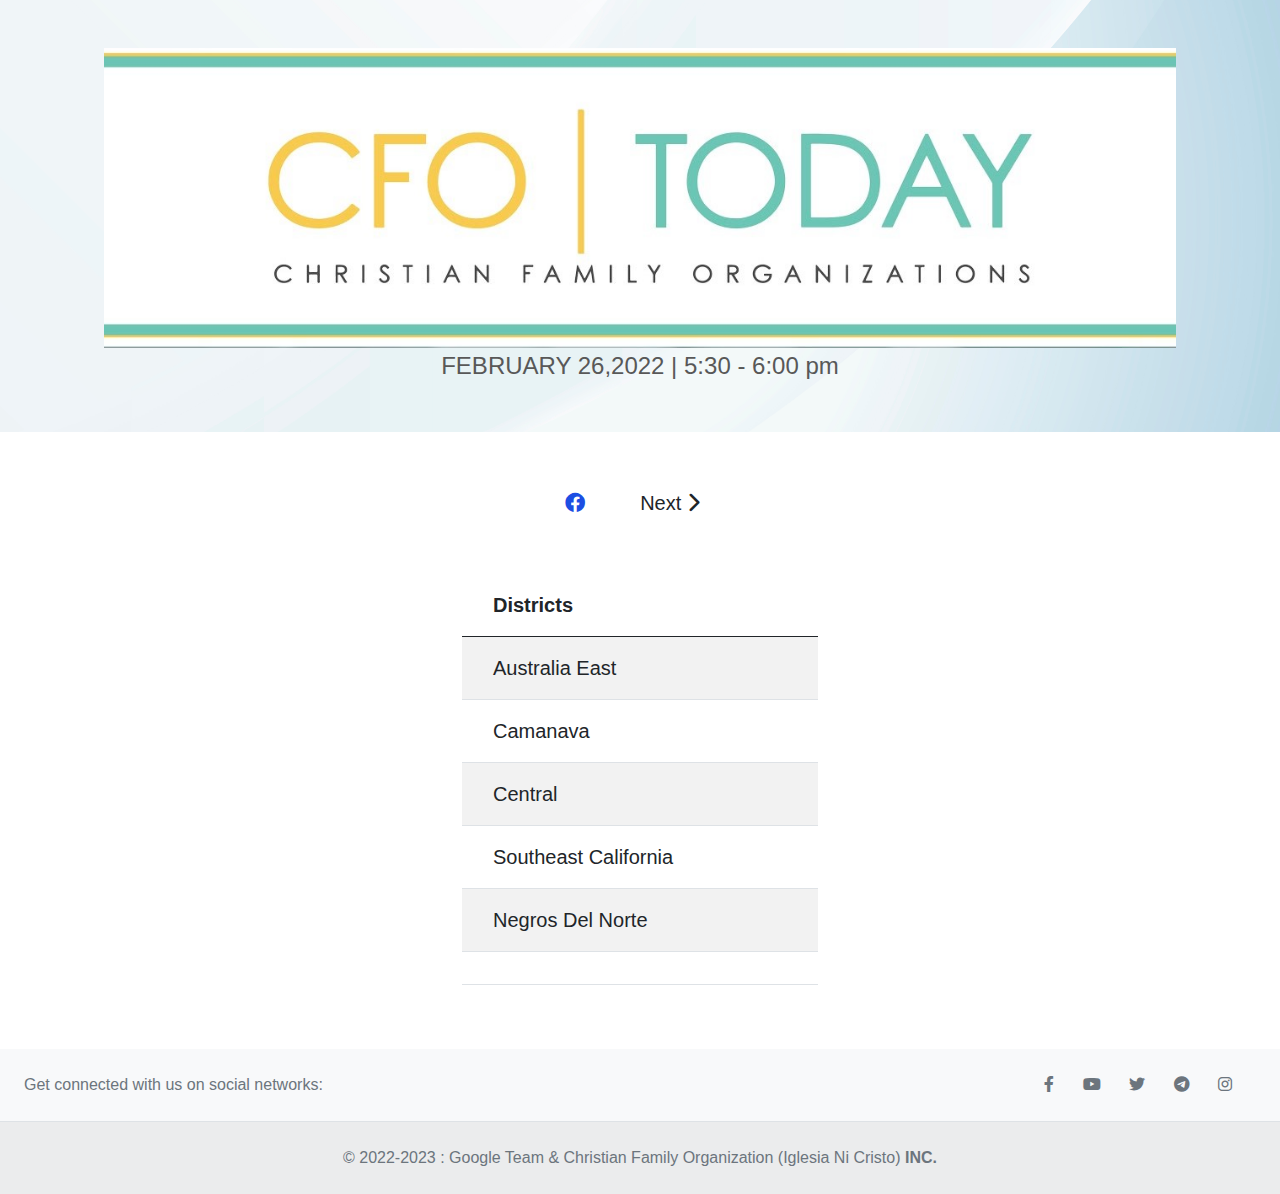
==== index.html @ aa930267 "building..." ====
<!DOCTYPE html>
<html lang="en-US">
<head>
       <!-- <meta property="og:url"                content="cfotoday.com" />
        <meta property="og:type"               content="website" />
        <meta property="og:title"              content="Christian Family Organizations" />
        <meta property="og:description"        content="Iglesia Ni Cristo" />
        <meta property="og:image"              content="img/" /> -->
<meta charset="UTF-8">
<meta name="viewport" content="width=device-width, initial-scale=1">
<link rel="icon" href="img/pngaaa.com-4128608.png">
<link rel="profile" href="http://gmpg.org/xfn/11">
<title>CFO TODAY! </title>
<meta name="robots" content="noindex, nofollow">
<link rel="dns-prefetch" href="//s.w.org">

<script type="text/javascript" id="ajax-script-js-extra">
/* <![CDATA[ */
var counter = {"ajax_url":"rey5209.github.io"};
/* ]]> */
</script>

<!-- Fontawesome -->
<link href="https://cdnjs.cloudflare.com/ajax/libs/font-awesome/6.0.0/css/all.min.css" rel="stylesheet"  >
<!-- BOOTSTRAP --> 
<link href="css/bootstrap.min.css" rel="stylesheet"  >
<script src="js/bootstrap.bundle.min.js"  ></script>
   
  
<link href="css/style.css" rel="stylesheet"  >
  
  <style>
  a:link { text-decoration: none;  
  }
  .bd-highlight{
    font-family: 'Bahnschrift', serif;
    font-size: 27px;
  } 
  .link-dark.post-title{
    
    font-size: 20px;
    font-family: 'Open Sans', sans-serif;
    margin-left: 15px;
  } 
  
   .view-counter { 
    font-size: 20px;
     font-family: 'Open Sans', sans-serif;
    margin-right: 15px;
  } 
  
  .txt-center{
     text-align: center;
  }

</style>
</head>
   <!-- Global site tag (gtag.js) - Google Analytics -->

    
<body class="home page-template-default page page-id-10">

<header id="site-header" class="site-header  " role="banner"> 
  <div class="banner-bg pt-5 pb-5" >
    <div  class="pt-5 bg-image banner-pic" >
      <div class="mask " >
        <div class="d-flex justify-content-left align-items-center w-100 ps-2 bg-dark-mask  position-absolute bottom-0  ">
          <div class="text-white  ">
            <!-- <h1 class="mb-3">dasdsa</h1>  -->
          </div>
        </div>
      </div>
    </div>
     <a href="#" class="link-dark  mt-5" title="Home" rel="home">
            <p class="txt-center fs-4 page-main-tittle">NAME</p>
     </a>
  </div>
  <div class="container-lg my-md-5  site-branding "> 
    <div class="row">  
      <!-- <div class="col-xl-8 col-lg-8 col-md-8 col-sm-8  mx-auto">

        <h1 class="site-title  ">
          <a href="#" class="link-dark  " title="Home" rel="home">
            <p class="txt-center page-main-tittle">NAME		</p></a>
        </h1>
        <p class="site-description"> </p>
      </div> -->
      <div class="col-xl-8 col-lg-8 col-md-8 col-sm-8  mx-auto"> 
          <div  class="d-flex justify-content-center align-items-center"  >
            <div class="p-2 link-dark view-counter btn-prev pointer"><a  ><i class="fas fa-chevron-left"></i> Pevious</a></div> 
            <div class="p-2 link-dark view-counter page-tittle"><a href="#" >TITTLE</a></div>
            <div class="p-2 link-dark view-counter btn-next pointer"><a  >Next <i class="fas fa-chevron-right"></i></a></div>
          </div>   
      </div>
  </div>
  </div>
 
</header>

<main class="container-lg my-md-5 site-main post-10 page type-page status-publish hentry" role="main">
   
		<div class="page-content row">
		
    <div class="lokals-wrap col-xl-4 col-lg-6 col-md-12 col-sm-12  mx-auto append_pages"> 
      <!--  PAGES HERE-->
      
      <!-- END OF PAGE 1--> 

    </div>

    
		  <div class="post-tags">
			</div>
	</div>

	<section id="comments" class="comments-area">

	


</section><!-- .comments-area -->
</main>
<!-- Footer -->
<footer class="text-center text-lg-start bg-light text-muted  ">
  <!-- Section: Social media -->
  <section
    class="d-flex justify-content-center justify-content-lg-between p-4 border-bottom"
  >
    <!-- Left -->
    <div class="me-5 d-none d-lg-block">
      <span>Get connected with us on social networks:</span>
    </div>
    <!-- Left -->

    <!-- Right -->
    <div class="append-social">
      <!-- SOCIAL MEDIA WILL APPEND HERE -->
      <a href="" class="me-4 text-reset">
        <i class=""></i> <!--fab fa-linkedin -->
      </a> 
    </div> 
    <!-- Right -->
  </section>
  <!-- Section: Social media -->
 
  
  <!-- Copyright -->
  <div class="text-center p-4" style="background-color: rgba(0, 0, 0, 0.05);">
    <span class="copyRights"> </span>
    <a class="text-reset fw-bold copyRightsSite" href=""></a>
  </div>
  <!-- Copyright -->
  
</footer>
  
  <!-- /* Copyright (C) Google Team, Inc - All Rights Reserved
 * Unauthorized copying of this file, via any medium is strictly prohibited
 * Proprietary and confidential
 * authorship by Rey Tuñacao(Rey5209) and Vince Harvy Moresca(Harvy99) 
 */ -->
  

  <script src="js/jquery-3.6.0.js" ></script> 
<script src="js/main.js"></script>
<!-- <script type="text/javascript" src="js/today.json"></script> --> 

</body></html>
---- css/style.css ----
/*--
Author: W3layouts
Author URL: http://w3layouts.com
License: Creative Commons Attribution 3.0 Unported
License URL: http://creativecommons.org/licenses/by/3.0/
--*/
/* reset code */
html {
  scroll-behavior: smooth;
}

body,
html {
  margin: 0;
  padding: 0;
  color: #585858;
}

.font-for-tittle{ 
  font-family: "Brush Script MT", "Lucida Handwriting", Cursive;
}

p {
	font-family: 'Open Sans', sans-serif;
  font-size: 80px;
	margin-bottom: 30px;}

* {
  box-sizing: border-box;
  font-family: -apple-system, BlinkMacSystemFont, "Segoe UI", Roboto, Oxygen-Sans, Ubuntu, Cantarell, "Helvetica Neue", sans-serif;
}

.wrapper-full {
  width: 100%;
  padding-right: 15px;
  padding-left: 15px;
  margin-right: auto;
  margin-left: auto;
}

.wrapper {
  width: 100%;
  padding-right: 15px;
  padding-left: 15px;
  margin-right: auto;
  margin-left: auto;
}

@media (min-width: 576px) {
  .wrapper {
    max-width: 540px;
  }
}

@media (min-width: 768px) {
  .wrapper {
    max-width: 720px;
  }
}

@media (min-width: 992px) {
  .wrapper {
    max-width: 960px;
  }
}

@media (min-width: 1200px) {
  .wrapper {
    max-width: 1140px;
  }
}

.img-responsive {
  max-width: 100%;
  display: block;
}

.img-fluid {
  width: 100%;
}

.d-grid {
  display: grid;
}

.d-flex {
  display: flex;
  display: -webkit-flex;
  flex-wrap: wrap;
}

.text-center {
  text-align: center;
}

.text-left {
  text-align: left;
}

.text-right {
  text-align: right;
}

button,
input,
select {
  -webkit-appearance: none;
  outline: none;
}

button,
.btn,
select {
  cursor: pointer;
}

a {
  text-decoration: none;
}

iframe {
  border: none;
}

h1,
h2,
h3,
h4,
h5,
h6,
p,
ul,
ol {
  margin: 0;
  padding: 0;
}

.p-relative {
  position: relative;
}

.p-absolute {
  position: absolute;
}

.p-fixed {
  position: fixed;
}

.p-sticky {
  position: -webkit-sticky;
  position: sticky;
}

body a:hover,
body button:hover {
  opacity: .8;
}

h1,
h2,
h3,
h4,
h5,
h6,
a {
  color: #050404;
}

p {
  color: #585858;
}

/* reset code */

.error-page .covers-main {
  background: url(../images/121464488_2931694867058410_3528355233361744065_n.jpg) no-repeat center;
  background-size: cover;
  -webkit-background-size: cover;
  -moz-background-size: cover;
  -o-background-size: cover;
  -ms-background-size: cover;
  position: relative;
  z-index: 0;
  min-height: 100vh;
  align-items: center;
  display: grid;
  max-width: 100%;
}

.error-page .covers-main:before {
  content: "";
  background: rgba(16, 16, 16, 0.4);
  position: absolute;
  top: 0;
  min-height: 100%;
  left: 0;
  right: 0;
  z-index: -1;
}

.error-page .main-cover {
  max-width: 510px;
  margin: 0 auto;
}

.error-page a.logo {
  color: #fff;
  font-size: 32px;
  font-weight: 100;
  margin-bottom: 1rem;
  display: inline-block;
  line-height: 44px;
}

.error-page .cover-para {
  color: #fff;
  line-height: 0px;
  font-size: 70px;
  margin-bottom: 50px;
  font-weight: 600;
}

.error-page h4.cover-para span {
  font-size: 90px;
}

.error-page p.form-text {
  font-size: 17px;
  line-height: 25px;
  color: #eee;
}

.error-page a.back-button {
  border: none;
  font-weight: 600;
  display: inline-block;
  font-size: 16px;
  color: #fff;
  background: rgba(255, 255, 255, 0.16);
  text-align: center;
  padding: 12px 18px;
  margin-top: 4em;
  box-shadow: 0px 3px 4px 2px rgba(14, 14, 14, 0.04);
}

.copyright p {
  font-size: 15px;
  color: #ccc;
  line-height: 20px;
  margin-top: 4rem;
}

.copyright p a {
  color: #fff;
}

/* responsive */
@media screen and (max-width: 568px) {
  .error-page a.logo {
    font-size: 35px;
  }

  .error-page p.page-detail {
    font-size: 18px;
  }

  .error-page a.back-button {
    margin-top: 3em;
  }

  .error-page .cover-para {
    font-size: 90px;
    margin-bottom: 20px;
  }

  .error-page .cover-para {
    font-size: 90px;
  }

  .error-page h4.cover-para span {
    font-size: 90px;
  }
}

@media screen and (max-width: 384px) {
  .error-page p.form-text {
    font-size: 16px;
  }

  .error-page .cover-para {
    font-size: 90px;
  }

  .error-page h4.cover-para span {
    font-size: 90px;
  }
}
/* FOR BANNER STYLE */
.banner-bg{
  
  background-image: url('../img/bg-wallpaper.jpg'); 
        background-color: #fff; 
        background-position: center;
        background-repeat: no-repeat;
        background-size: cover ;   
}

 @media only screen and (max-width: 576px) {
     .card-sm{
         width: 100%  ;
     }
     .banner-pic{
       /*   background-image: url('../img/cfo-today.jpg');   */
        background-position: bottom;
        background-repeat: no-repeat;
        background-size: 100% ;   
        position: relative;
        min-height:150px;
        max-height:500px;
     }
 }
 
 @media only screen and (min-width: 577px) and (max-width: 991px) {
     .search-lg{
         width: 300px !important;   
     }
     .button-lg{
         width: 150px !important;   
     }
     .banner-pic{
      /*    background-image: url('../img/cfo-today.jpg');   */
        background-position: center;
        background-repeat: no-repeat;
        background-size: contain ;   
        position: relative;
        min-height:300px;
        max-height:500px;
     }
 }

 @media only screen and (min-width: 992px) {
     .search-lg{
         width: 300px !important;   
     }
     .button-lg{
         width: 150px !important;   
     }
     .banner-pic{
      /*    background-image: url('../img/cfo-today.jpg');   */
        background-position: center;
        background-repeat: no-repeat;
        background-size: contain ;   
        position: relative;
        min-height:300px;
        max-height:500px;
     }
 }


/* //responsive */


 .alias {cursor: alias;}
.all-scroll {cursor: all-scroll;}
.auto {cursor: auto;}
.cell {cursor: cell;}
.context-menu {cursor: context-menu;}
.col-resize {cursor: col-resize;}
.copy {cursor: copy;}
.crosshair {cursor: crosshair;}
.default {cursor: default;}
.e-resize {cursor: e-resize;}
.ew-resize {cursor: ew-resize;}
.grab {cursor: grab;}
.grabbing {cursor: grabbing;}
.help {cursor: help;}
.move {cursor: move;}
.n-resize {cursor: n-resize;}
.ne-resize {cursor: ne-resize;}
.nesw-resize {cursor: nesw-resize;}
.ns-resize {cursor: ns-resize;}
.nw-resize {cursor: nw-resize;}
.nwse-resize {cursor: nwse-resize;}
.no-drop {cursor: no-drop;}
.none {cursor: none;}
.not-allowed {cursor: not-allowed;}
.pointer {cursor: pointer;}
.progress {cursor: progress;}
.row-resize {cursor: row-resize;}
.s-resize {cursor: s-resize;}
.se-resize {cursor: se-resize;}
.sw-resize {cursor: sw-resize;}
.text {cursor: text;}
.url {cursor: url(myBall.cur),auto;}
.w-resize {cursor: w-resize;}
.wait {cursor: wait;}
.zoom-in {cursor: zoom-in;}
.zoom-out {cursor: zoom-out;}
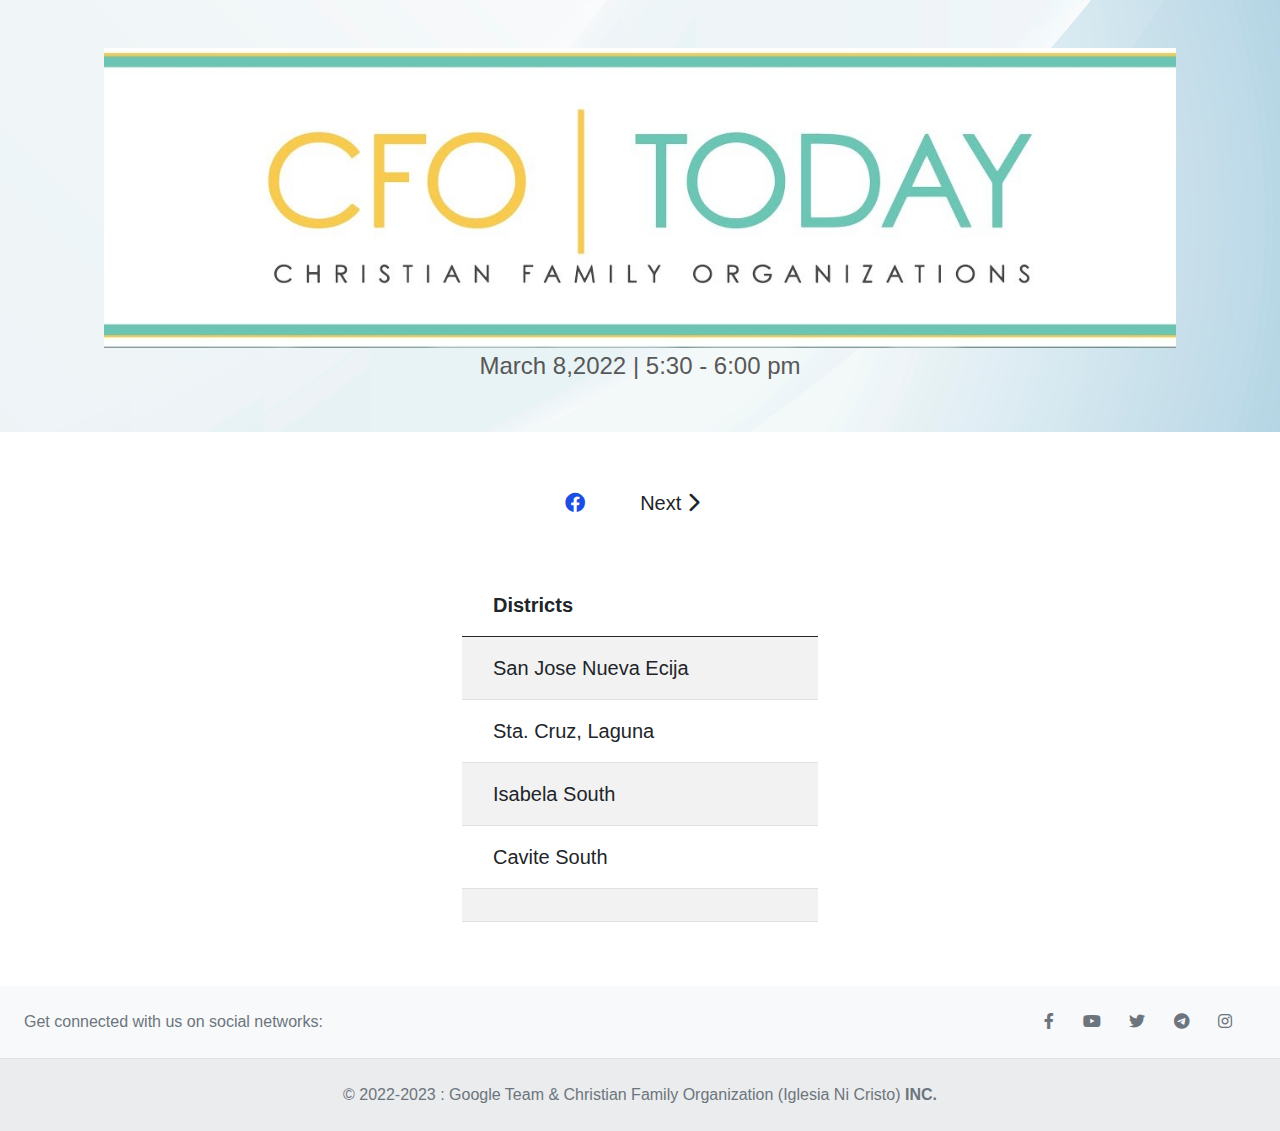
==== commit e0467bdb: "added" ====
--- a/index.html
+++ b/index.html
@@ -1,7 +1,7 @@
 <!DOCTYPE html>
 <html lang="en-US">
 <head>
-       <!-- <meta property="og:url"                content="cfotoday.com" />
+        <!-- <meta property="og:url"                content="cfotoday.com" />
         <meta property="og:type"               content="website" />
         <meta property="og:title"              content="Christian Family Organizations" />
         <meta property="og:description"        content="Iglesia Ni Cristo" />
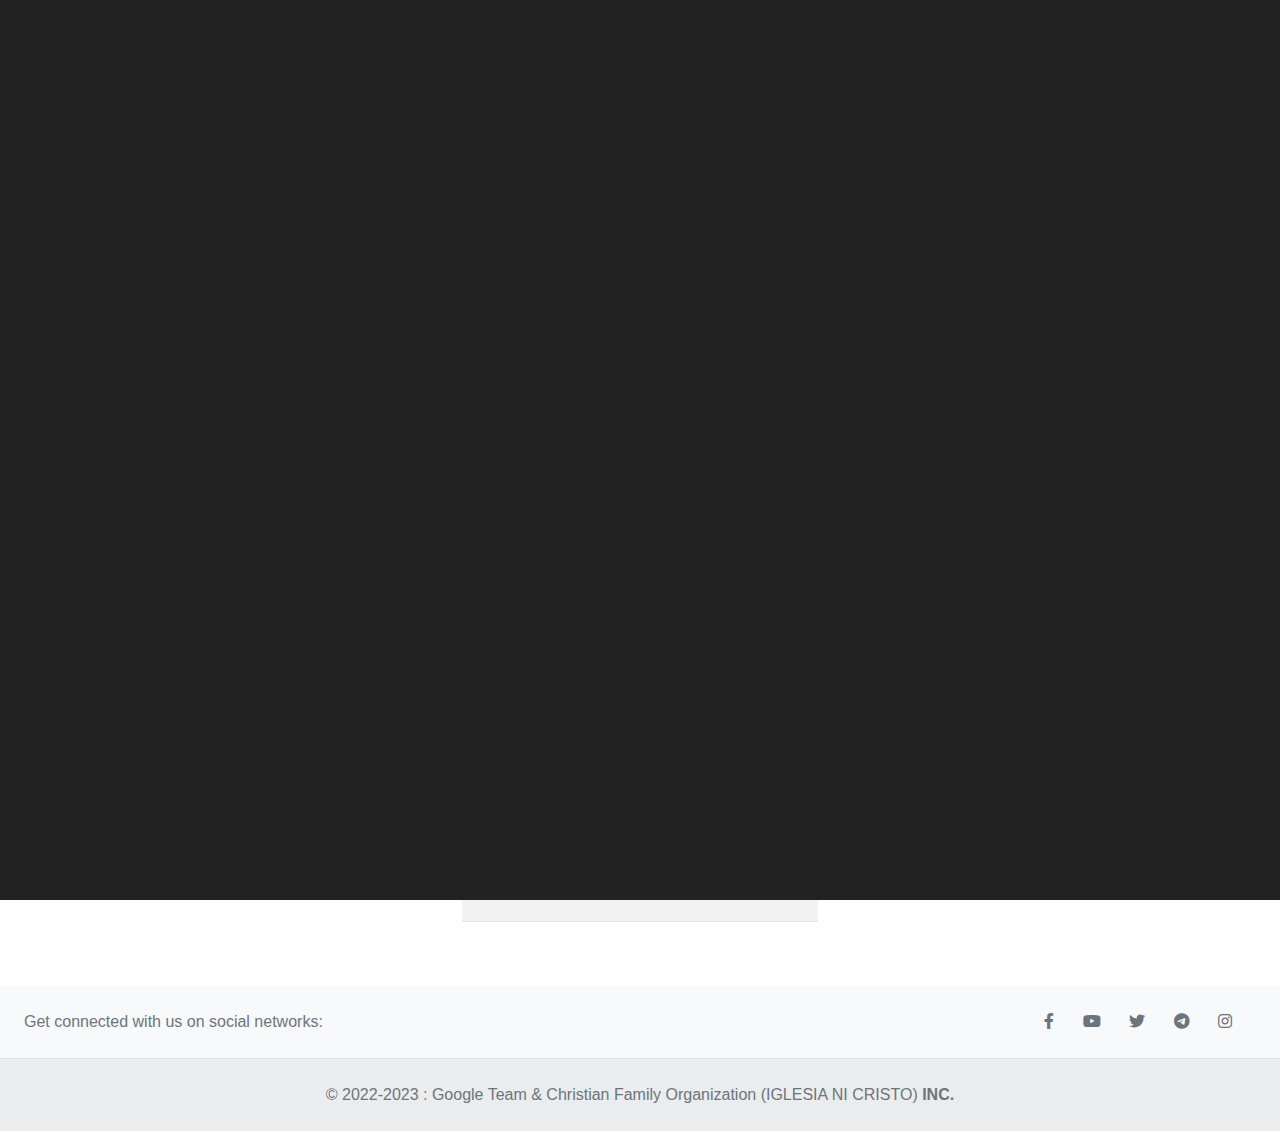
==== commit 63f820e2: "ae" ====
--- a/index.html
+++ b/index.html
@@ -1,167 +1,177 @@
-<!DOCTYPE html>
-<html lang="en-US">
-<head>
-        <!-- <meta property="og:url"                content="cfotoday.com" />
-        <meta property="og:type"               content="website" />
-        <meta property="og:title"              content="Christian Family Organizations" />
-        <meta property="og:description"        content="Iglesia Ni Cristo" />
-        <meta property="og:image"              content="img/" /> -->
-<meta charset="UTF-8">
-<meta name="viewport" content="width=device-width, initial-scale=1">
-<link rel="icon" href="img/pngaaa.com-4128608.png">
-<link rel="profile" href="http://gmpg.org/xfn/11">
-<title>CFO TODAY! </title>
-<meta name="robots" content="noindex, nofollow">
-<link rel="dns-prefetch" href="//s.w.org">
-
-<script type="text/javascript" id="ajax-script-js-extra">
-/* <![CDATA[ */
-var counter = {"ajax_url":"rey5209.github.io"};
-/* ]]> */
-</script>
-
-<!-- Fontawesome -->
-<link href="https://cdnjs.cloudflare.com/ajax/libs/font-awesome/6.0.0/css/all.min.css" rel="stylesheet"  >
-<!-- BOOTSTRAP --> 
-<link href="css/bootstrap.min.css" rel="stylesheet"  >
-<script src="js/bootstrap.bundle.min.js"  ></script>
-   
-  
-<link href="css/style.css" rel="stylesheet"  >
-  
-  <style>
-  a:link { text-decoration: none;  
-  }
-  .bd-highlight{
-    font-family: 'Bahnschrift', serif;
-    font-size: 27px;
-  } 
-  .link-dark.post-title{
-    
-    font-size: 20px;
-    font-family: 'Open Sans', sans-serif;
-    margin-left: 15px;
-  } 
-  
-   .view-counter { 
-    font-size: 20px;
-     font-family: 'Open Sans', sans-serif;
-    margin-right: 15px;
-  } 
-  
-  .txt-center{
-     text-align: center;
-  }
-
-</style>
-</head>
-   <!-- Global site tag (gtag.js) - Google Analytics -->
-
-    
-<body class="home page-template-default page page-id-10">
-
-<header id="site-header" class="site-header  " role="banner"> 
-  <div class="banner-bg pt-5 pb-5" >
-    <div  class="pt-5 bg-image banner-pic" >
-      <div class="mask " >
-        <div class="d-flex justify-content-left align-items-center w-100 ps-2 bg-dark-mask  position-absolute bottom-0  ">
-          <div class="text-white  ">
-            <!-- <h1 class="mb-3">dasdsa</h1>  -->
-          </div>
-        </div>
-      </div>
-    </div>
-     <a href="#" class="link-dark  mt-5" title="Home" rel="home">
-            <p class="txt-center fs-4 page-main-tittle">NAME</p>
-     </a>
-  </div>
-  <div class="container-lg my-md-5  site-branding "> 
-    <div class="row">  
-      <!-- <div class="col-xl-8 col-lg-8 col-md-8 col-sm-8  mx-auto">
-
-        <h1 class="site-title  ">
-          <a href="#" class="link-dark  " title="Home" rel="home">
-            <p class="txt-center page-main-tittle">NAME		</p></a>
-        </h1>
-        <p class="site-description"> </p>
-      </div> -->
-      <div class="col-xl-8 col-lg-8 col-md-8 col-sm-8  mx-auto"> 
-          <div  class="d-flex justify-content-center align-items-center"  >
-            <div class="p-2 link-dark view-counter btn-prev pointer"><a  ><i class="fas fa-chevron-left"></i> Pevious</a></div> 
-            <div class="p-2 link-dark view-counter page-tittle"><a href="#" >TITTLE</a></div>
-            <div class="p-2 link-dark view-counter btn-next pointer"><a  >Next <i class="fas fa-chevron-right"></i></a></div>
-          </div>   
-      </div>
-  </div>
-  </div>
- 
-</header>
-
-<main class="container-lg my-md-5 site-main post-10 page type-page status-publish hentry" role="main">
-   
-		<div class="page-content row">
-		
-    <div class="lokals-wrap col-xl-4 col-lg-6 col-md-12 col-sm-12  mx-auto append_pages"> 
-      <!--  PAGES HERE-->
-      
-      <!-- END OF PAGE 1--> 
-
-    </div>
-
-    
-		  <div class="post-tags">
-			</div>
-	</div>
-
-	<section id="comments" class="comments-area">
-
-	
-
-
-</section><!-- .comments-area -->
-</main>
-<!-- Footer -->
-<footer class="text-center text-lg-start bg-light text-muted  ">
-  <!-- Section: Social media -->
-  <section
-    class="d-flex justify-content-center justify-content-lg-between p-4 border-bottom"
-  >
-    <!-- Left -->
-    <div class="me-5 d-none d-lg-block">
-      <span>Get connected with us on social networks:</span>
-    </div>
-    <!-- Left -->
-
-    <!-- Right -->
-    <div class="append-social">
-      <!-- SOCIAL MEDIA WILL APPEND HERE -->
-      <a href="" class="me-4 text-reset">
-        <i class=""></i> <!--fab fa-linkedin -->
-      </a> 
-    </div> 
-    <!-- Right -->
-  </section>
-  <!-- Section: Social media -->
- 
-  
-  <!-- Copyright -->
-  <div class="text-center p-4" style="background-color: rgba(0, 0, 0, 0.05);">
-    <span class="copyRights"> </span>
-    <a class="text-reset fw-bold copyRightsSite" href=""></a>
-  </div>
-  <!-- Copyright -->
-  
-</footer>
-  
-  <!-- /* Copyright (C) Google Team, Inc - All Rights Reserved
- * Unauthorized copying of this file, via any medium is strictly prohibited
- * Proprietary and confidential
- * authorship by Rey Tuñacao(Rey5209) and Vince Harvy Moresca(Harvy99) 
- */ -->
-  
-
-  <script src="js/jquery-3.6.0.js" ></script> 
-<script src="js/main.js"></script>
-<!-- <script type="text/javascript" src="js/today.json"></script> --> 
-
-</body></html>
+<!DOCTYPE html>
+<html lang="en-US">
+<head>
+        <meta property="og:url"                content="my.cfotoday.tk" />
+        <meta property="og:type"               content="website" />
+        <meta property="og:title"              content="Christian Family Organizations (CFO)" />
+        <meta property="og:description"        content="IGLESIA NI CRISTO (INC)" />
+        <meta property="og:image"              content="img/edited.jpg" /> 
+<meta charset="UTF-8">
+<meta name="viewport" content="width=device-width, initial-scale=1">
+<link rel="icon" href="img/pngaaa.com-4128608.png">
+<link rel="profile" href="http://gmpg.org/xfn/11">
+<title>CFO Media Production</title>
+<meta name="robots" content="noindex, nofollow">
+<link rel="dns-prefetch" href="//s.w.org">
+
+<script type="text/javascript" id="ajax-script-js-extra">
+/* <![CDATA[ */
+var counter = {"ajax_url":"rey5209.github.io"};
+/* ]]> */
+</script>
+
+<!-- Fontawesome -->
+<link href="https://cdnjs.cloudflare.com/ajax/libs/font-awesome/6.0.0/css/all.min.css" rel="stylesheet"  >
+<!-- BOOTSTRAP --> 
+<link href="css/bootstrap.min.css" rel="stylesheet"  >
+<script src="js/bootstrap.bundle.min.js"  ></script>
+   
+  
+<link href="css/style.css" rel="stylesheet"  >
+  
+  <style>
+  a:link { text-decoration: none;  
+  }
+  .bd-highlight{
+    font-family: 'Bahnschrift', serif;
+    font-size: 27px;
+  } 
+  .link-dark.post-title{
+    
+    font-size: 20px;
+    font-family: 'Open Sans', sans-serif;
+    margin-left: 15px;
+  } 
+  
+   .view-counter { 
+    font-size: 20px;
+     font-family: 'Open Sans', sans-serif;
+    margin-right: 15px;
+  } 
+  
+  .txt-center{
+     text-align: center;
+  }
+
+</style>
+</head>
+   <!-- Global site tag (gtag.js) - Google Analytics -->
+
+    
+<body class="home page-template-default page page-id-10">
+    <div class="loader_bg">
+    <div class="loader"></div>
+</div>
+
+<header id="site-header" class="site-header  " role="banner"> 
+  <div class="banner-bg pt-5 pb-5" >
+    <div  class="pt-5 bg-image banner-pic" >
+      <div class="mask " >
+        <div class="d-flex justify-content-left align-items-center w-100 ps-2 bg-dark-mask  position-absolute bottom-0  ">
+          <div class="text-white  ">
+            <!-- <h1 class="mb-3">dasdsa</h1>  -->
+          </div>
+        </div>
+      </div>
+    </div>
+     <a href="#" class="link-dark  mt-5" title="Home" rel="home">
+            <p class="txt-center fs-4 page-main-tittle">NAME</p>
+     </a>
+  </div>
+  <div class="container-lg my-md-5  site-branding "> 
+    <div class="row">  
+      <!-- <div class="col-xl-8 col-lg-8 col-md-8 col-sm-8  mx-auto">
+
+        <h1 class="site-title  ">
+          <a href="#" class="link-dark  " title="Home" rel="home">
+            <p class="txt-center page-main-tittle">NAME		</p></a>
+        </h1>
+        <p class="site-description"> </p>
+      </div> -->
+      <div class="col-xl-8 col-lg-8 col-md-8 col-sm-8  mx-auto"> 
+          <div  class="d-flex justify-content-center align-items-center"  >
+            <div class="p-2 link-dark view-counter btn-prev pointer"><a  ><i class="fas fa-chevron-left"></i> Pevious</a></div> 
+            <div class="p-2 link-dark view-counter page-tittle"><a href="#" >TITTLE</a></div>
+            <div class="p-2 link-dark view-counter btn-next pointer"><a  >Next <i class="fas fa-chevron-right"></i></a></div>
+          </div>   
+      </div>
+  </div>
+  </div>
+ 
+</header>
+
+<main class="container-lg my-md-5 site-main post-10 page type-page status-publish hentry" role="main">
+   
+		<div class="page-content row">
+		
+    <div class="lokals-wrap col-xl-4 col-lg-6 col-md-12 col-sm-12  mx-auto append_pages"> 
+      <!--  PAGES HERE-->
+      
+      <!-- END OF PAGE 1--> 
+
+    </div>
+
+    
+		  <div class="post-tags">
+			</div>
+	</div>
+
+	<section id="comments" class="comments-area">
+
+	
+
+
+</section><!-- .comments-area -->
+</main>
+<!-- Footer -->
+<footer class="text-center text-lg-start bg-light text-muted  ">
+  <!-- Section: Social media -->
+  <section
+    class="d-flex justify-content-center justify-content-lg-between p-4 border-bottom"
+  >
+    <!-- Left -->
+    <div class="me-5 d-none d-lg-block">
+      <span>Get connected with us on social networks:</span>
+    </div>
+    <!-- Left -->
+
+    <!-- Right -->
+    <div class="append-social">
+      <!-- SOCIAL MEDIA WILL APPEND HERE -->
+      <a href="" class="me-4 text-reset">
+        <i class=""></i> <!--fab fa-linkedin -->
+      </a> 
+    </div> 
+    <!-- Right -->
+  </section>
+  <!-- Section: Social media -->
+ 
+  
+  <!-- Copyright -->
+  <div class="text-center p-4" style="background-color: rgba(0, 0, 0, 0.05);">
+    <span class="copyRights"> </span>
+    <a class="text-reset fw-bold copyRightsSite" href=""></a>
+  </div>
+  <!-- Copyright -->
+  
+</footer>
+  
+  <!-- /* Copyright (C) Google Team, Inc - All Rights Reserved
+ * Unauthorized copying of this file, via any medium is strictly prohibited
+ * Proprietary and confidential
+ * authorship by Rey Tuñacao(Rey5209) and Vince Harvy Moresca(Harvy99) 
+ */ -->
+  
+
+  <script src="js/jquery-3.6.0.js" ></script> 
+<script src="js/main.js"></script>
+    <!-- PRELOADER -->
+    <script src="https://cdnjs.cloudflare.com/ajax/libs/jquery/3.4.1/jquery.min.js"></script>
+    <script>
+        setTimeout(function(){
+            $('.loader_bg').fadeToggle();
+        }, 1500);
+    </script>
+<!-- <script type="text/javascript" src="js/today.json"></script> --> 
+
+</body></html>
